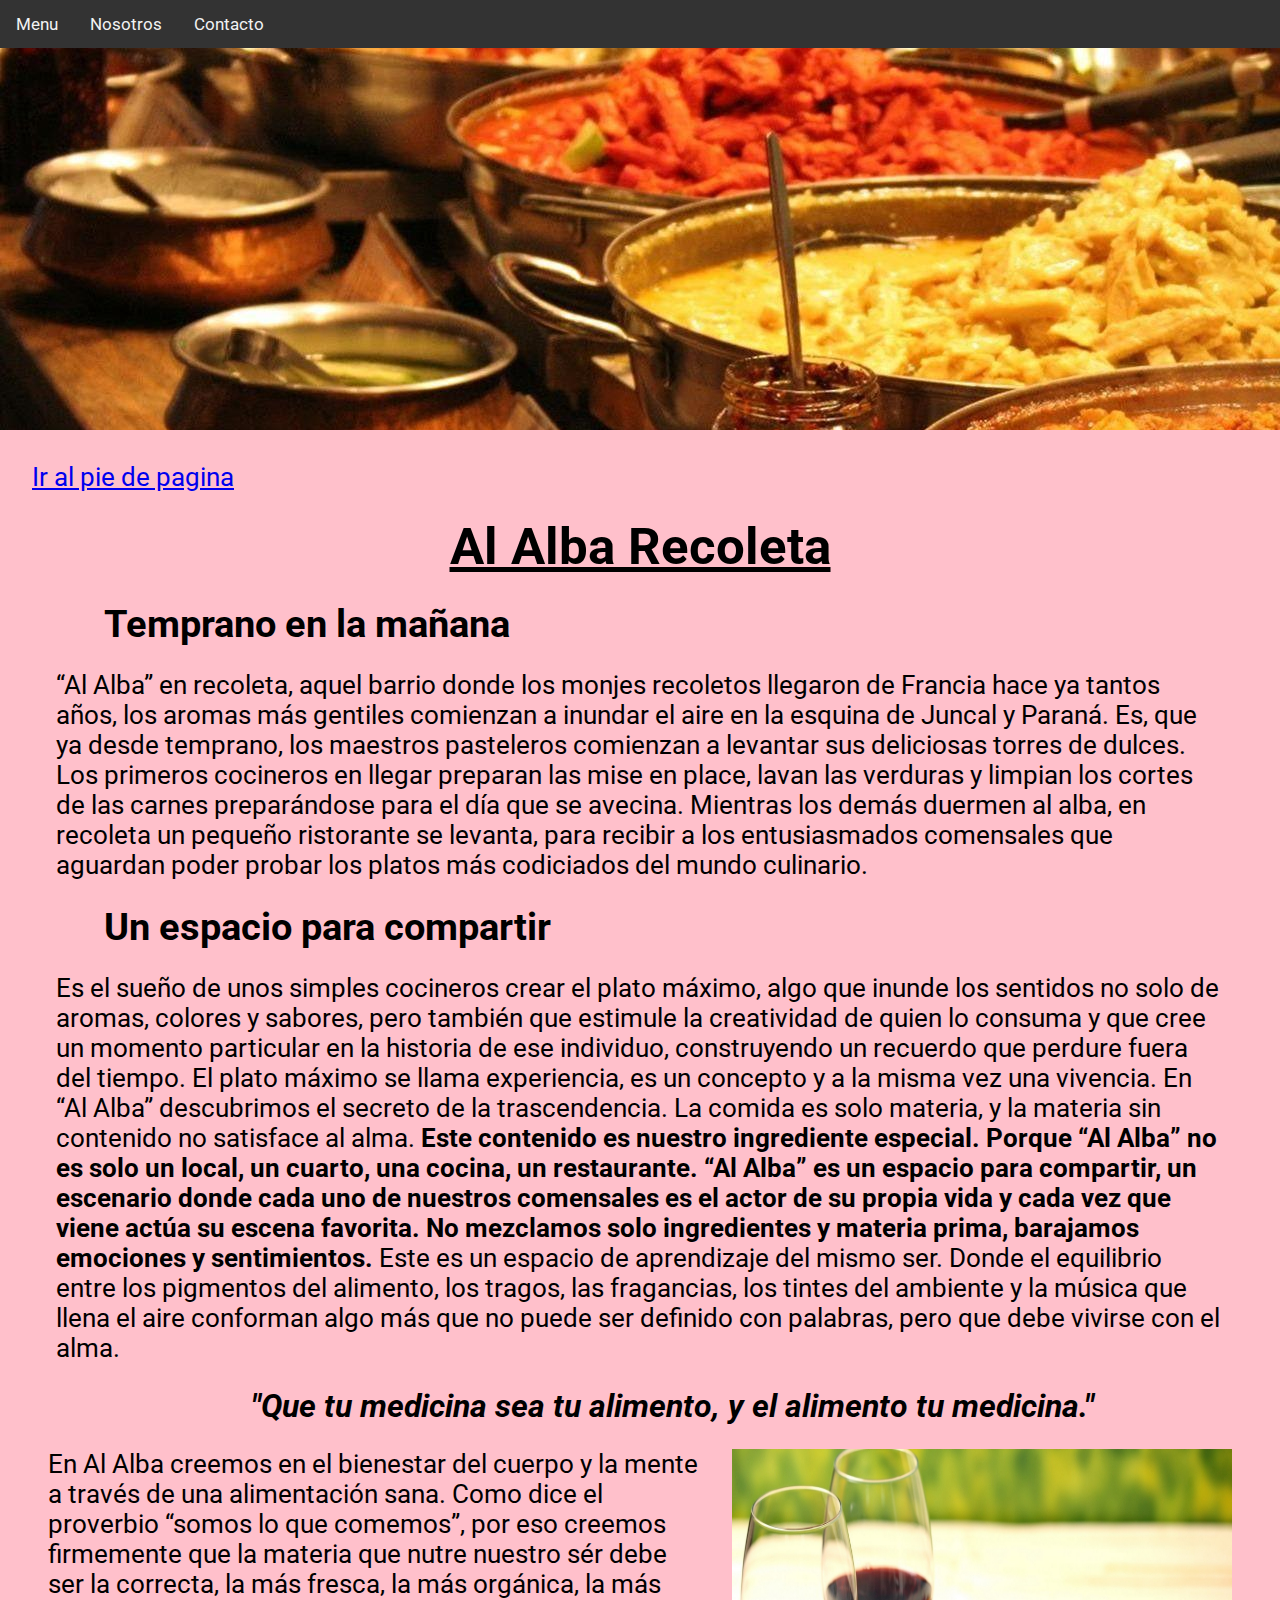
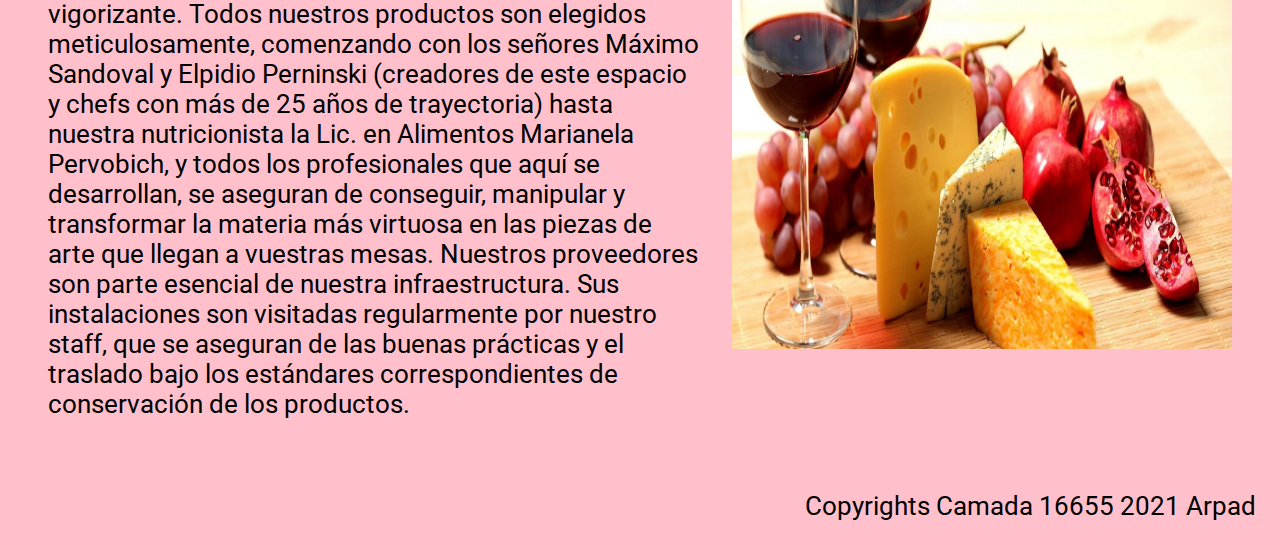
==== granProyecto/index.html @ 7da303e2 "trabajo-principal" ====
<!DOCTYPE html>
<html lang="es">
  <head>
    <meta charset="UTF-8" />
    <meta http-equiv="X-UA-Compatible" content="IE=edge" />
    <meta name="viewport" content="width=device-width, initial-scale=1.0" />
    <title>Al Alba Recoleta</title>

    <link rel="stylesheet" href="./assets/css/style.css" />

    <link rel="preconnect" href="https://fonts.googleapis.com" />
    <link rel="preconnect" href="https://fonts.gstatic.com" crossorigin />
    <link
      href="https://fonts.googleapis.com/css2?family=Roboto:wght@400;700&display=swap"
      rel="stylesheet"
    />
  </head>

  <body>
    <header class="headerindex">
      <div class="headerindex__nav">
        <nav>
          <ul>
            <li><a href="./views/menu.html">Menu</a></li>
            <li><a href="./views/nosotros.html">Nosotros</a></li>
            <li><a href="./views/contacto.html">Contacto</a></li>
          </ul>
        </nav>
      </div>
      <div class="headerindex__imagencarrousel"></div>
    </header>

    <main class="main">
      <!--aca quiero un carrusel de imagines-->
      <!--Para que un carrusel de imagenes rote sola necesitaria implentar JAVA?-->

      <section class="sectionindex">
        <a href="#pieDePagina"">Ir al pie de pagina</a>

        <h1 class="section__titulo"><u> Al Alba Recoleta</u></h1>

        <h2 class="section__subtitulo">Temprano en la mañana</h2>

        <p class="section__texto">
          “Al Alba” en recoleta, aquel barrio donde los monjes recoletos
          llegaron de Francia hace ya tantos años, los aromas más gentiles
          comienzan a inundar el aire en la esquina de Juncal y Paraná. Es, que
          ya desde temprano, los maestros pasteleros comienzan a levantar sus
          deliciosas torres de dulces. Los primeros cocineros en llegar preparan
          las mise en place, lavan las verduras y limpian los cortes de las
          carnes preparándose para el día que se avecina. Mientras los demás
          duermen al alba, en recoleta un pequeño ristorante se levanta, para
          recibir a los entusiasmados comensales que aguardan poder probar los
          platos más codiciados del mundo culinario.
        </p>

        <h2 class="section__subtitulo2">Un espacio para compartir</h2>

        <p class="section__texto2">
          Es el sueño de unos simples cocineros crear el plato máximo, algo que
          inunde los sentidos no solo de aromas, colores y sabores, pero también
          que estimule la creatividad de quien lo consuma y que cree un momento
          particular en la historia de ese individuo, construyendo un recuerdo
          que perdure fuera del tiempo. El plato máximo se llama experiencia, es
          un concepto y a la misma vez una vivencia. En “Al Alba” descubrimos el
          secreto de la trascendencia. La comida es solo materia, y la materia
          sin contenido no satisface al alma.
          <span class="section__texto2--bold">
            Este contenido es nuestro ingrediente especial. Porque “Al Alba” no
            es solo un local, un cuarto, una cocina, un restaurante. “Al Alba”
            es un espacio para compartir, un escenario donde cada uno de
            nuestros comensales es el actor de su propia vida y cada vez que
            viene actúa su escena favorita. No mezclamos solo ingredientes y
            materia prima, barajamos emociones y sentimientos.</span
          >
          Este es un espacio de aprendizaje del mismo ser. Donde el equilibrio
          entre los pigmentos del alimento, los tragos, las fragancias, los
          tintes del ambiente y la música que llena el aire conforman algo más
          que no puede ser definido con palabras, pero que debe vivirse con el
          alma.

          <!--me gustaria saber como poner el texo a la izq y la foto a la derecha-->
        </p>
      </section>

      <section .unoAlLadoDelOtro>
        <h3 class="section__subtitulo3--italica">
          "Que tu medicina sea tu alimento, y el alimento tu medicina."
        </h3>

        <div class="primerIntentoAlineandoAlgo">
          <p class="section__texto3">
            En Al Alba creemos en el bienestar del cuerpo y la mente a través de
            una alimentación sana. Como dice el proverbio “somos lo que
            comemos”, por eso creemos firmemente que la materia que nutre
            nuestro sér debe ser la correcta, la más fresca, la más orgánica, la
            más vigorizante. Todos nuestros productos son elegidos
            meticulosamente, comenzando con los señores Máximo Sandoval y
            Elpidio Perninski (creadores de este espacio y chefs con más de 25
            años de trayectoria) hasta nuestra nutricionista la Lic. en
            Alimentos Marianela Pervobich, y todos los profesionales que aquí se
            desarrollan, se aseguran de conseguir, manipular y transformar la
            materia más virtuosa en las piezas de arte que llegan a vuestras
            mesas. Nuestros proveedores son parte esencial de nuestra
            infraestructura. Sus instalaciones son visitadas regularmente por
            nuestro staff, que se aseguran de las buenas prácticas y el traslado
            bajo los estándares correspondientes de conservación de los
            productos.
          </p>
          <div class="cheeseAndWine">
            <img
              src="./img/imagenes1920x1080/cheeseandwine.jpg"
              alt="cheeseAndaWine"
              height="500"
              width="500"
            />
          </div>
        </div>
      </section>
    </main>

    <footer id="pieDePagina">Copyrights Camada 16655 2021 Arpad</footer>
    <!--tambien me gustaria saber como poner los simbolos de las redes sociales-->
  </body>
</html>
---- granProyecto/assets/css/style.css ----
/* archivo */

* {
  margin: 0;
  padding: 0;
}

/* html */

html {
  font-size: 62, 5%;
}

/* body */

body {
  font-size: 1.6rem;
  background-color: pink;
  font-family: "Roboto", sans-serif;
}

/*header */

li {
  display: inline;
}

.headerindex {
  font-size: 1rem;
  padding: 0rem;
}

.headerindex__nav {
  background-color: #333;
  overflow: hidden;
  position: fixed;
  top: 0;
  width: 100%;
  z-index: 1;
}

.headerindex__nav a {
  padding: 0.5rem;
  text-align: left;
  font-size: 1rem;
  float: left;
  color: #f2f2f2;
  text-align: center;
  padding: 14px 16px;
  text-decoration: none;
  font-size: 17px;
}

.headerindex__imagencarrousel {
  background-image: url("/granProyecto/img/imagenes1920x1080/foodFountain.jpg");
  background-attachment: fixed;
  background-repeat: no-repeat;
  background-size: strech;
  height: 350px;
  padding-top: 5rem;
}

.main {
  color: black;
  padding: 2rem;
}

/* section*/

sectionindex {
  padding: 2rem;
  text-align: left;
}

.section__titulo {
  text-align: center;
  margin: 0.5rem;
  padding: 1rem;
}

.section__subtitulo {
  text-align: left;
  margin: 0.5rem;
  padding-left: 4rem;
}

.section__texto {
  text-align: left;
  margin: 0.5rem;
  padding: 1rem;
}

.section__subtitulo2 {
  text-align: left;
  margin: 0.5rem;
  padding-left: 4rem;
}

.section__texto2 {
  text-align: left;
  margin: 0.5rem;
  padding: 1rem;
}

.section__texto2--bold {
  font-weight: bold;
}

/*2da section del index*/

.unoAlLadoDelOtro {
  display: inline-block;
  margin: 0.5rem;
  padding: 2rem;
  display: flex;
  flex-wrap: wrap;
}

.section__subtitulo3--italica {
  text-align: center;
  margin: 0.5rem;
  padding-left: 4rem;
  font-style: italic;
  font-size: 2rem;
}

.primerIntentoAlineandoAlgo {
  display: flex;
  flex-direction: row;
  justify-content: center;
}

.section__texto3 {
  padding: 1rem;
}

.cheeseAndWine {
  padding: 1rem;
  size: 5rem;
}

#pieDePagina {
  text-align: right;
  margin: 0.5rem;
  padding: 1rem;
}

#pieDePagina {
  text-align: right;
}

#pieDePagina a {
  color: cornsilk;
}

/* ACA EMPIEZA EL HTML DEL MENU */

/*BODY*/

#cuerpoDelMenu {
  font-size: 1.6rem;
  background-color: pink;
  font-family: "Roboto", sans-serif;
}

/* HEADER*/

.headMenu {
  font-size: 1rem;
  padding: 0rem;
}

.headMenu__nav {
  background-color: #333;
  overflow: hidden;
  position: fixed;
  top: 0;
  width: 100%;
  z-index: 1;
}

.headMenu__nav a {
  padding: 0.5rem;
  text-align: left;
  font-size: 1rem;
  float: left;
  color: #f2f2f2;
  text-align: center;
  padding: 14px 16px;
  text-decoration: none;
  font-size: 17px;
}

.subTitMenu {
  text-align: left;
}

/*MAIN DEL MENU*/

.cuerpoDelMenu {
  background-image: url("/granProyecto/img/FondosDePantalla/fondo6.jpg");
  background-attachment: fixed;
  background-repeat: no-repeat;
  background-size: cover;
}

.mainDelMenu {
  color: black;
  padding-top: 3rem;
  padding-left: 0.5rem;
}

.subTitMenu {
  padding: 1rem;
  color: #f2f2f2;
}

/*1er SECTION DEL MENU*/

.sectMenu {
  display: flex;
  flex-direction: row;
  justify-content: space-evenly;
  margin: 2rem;
}

.imagenEntradas {
  display: inline-block;
}

.imagenEnsaladas {
  display: inline-block;
}

/*2da SECTION DEL MENU*/

.sectMenu2 {
  display: flex;
  flex-direction: row;
  justify-content: space-evenly;
  margin: 2rem;
}

.imagenPastas {
  display: inline-block;
}

.imagenCarnes {
  display: inline-block;
}

.pDelMenu {
  text-align: center;
}

/*Parrafos del Menu*/

.pDelMenu {
  background-color: rgba(0, 0, 0, 0.4);
  color: white;
}

/*TABLA ABAJO DEL MENU CON TODOS LOS PLATOS */

#finalDeTabla {
  display: flex;
  align-items: center;
  justify-content: center;
  color: white;
}

.tablaPrimera {
  display: flex;
  align-items: center;
  justify-content: center;
  color: white;
  background-color: rgba(0, 0, 0, 0.4);
  border: 3px solid black;
  border-collapse: inherit;
}

.prototipo {
  color: rgb(228, 173, 54);
  border: 3px solid black;
}

.entre {
  border: 3px solid black;
}
.salad {
  border: 3px solid black;
}
.harina {
  border: 3px solid black;
}
.nerca {
  border: 3px solid black;
}

/* ACA EMPIEZA EL HTML DEL STAFF*/

/*BODY DEL STAFF*/

#cuerpoDelStaff {
  font-size: 1.6rem;
  font-family: "Roboto", sans-serif;
}

/* HEADER DEL STAFF*/

.headStaff {
  font-size: 1rem;
  padding: 0rem;
}

.headStaff__nav {
  background-color: #333;
  overflow: hidden;
  position: fixed;
  top: 0;
  width: 100%;
  z-index: 1;
}

.headStaff__nav a {
  padding: 0.5rem;
  text-align: left;
  font-size: 1rem;
  float: left;
  color: white;
  text-align: center;
  padding: 14px 16px;
  text-decoration: none;
  font-size: 17px;
}

/*MAIN DEL STAFF */

.fotoDelStaff {
  background-image: url("/granProyecto/img/Staff/kitchen1.jpg");
  background-repeat: no-repeat;
  background-size: content;
  background-position: center;
  height: 350px;
  padding-top: 5rem;
  padding-bottom: 2rem;
}

#mainDelStaff {
  background-color: rgb(240, 170, 170);
}

.sectionStaff {
  display: flex;
  padding: 3rem;
  flex-direction: column;
}

.tituloStaff {
  display: flex;
  justify-content: center;
  align-items: center;
}

.pDelStaff {
  display: flex;
  padding: 1rem;
}
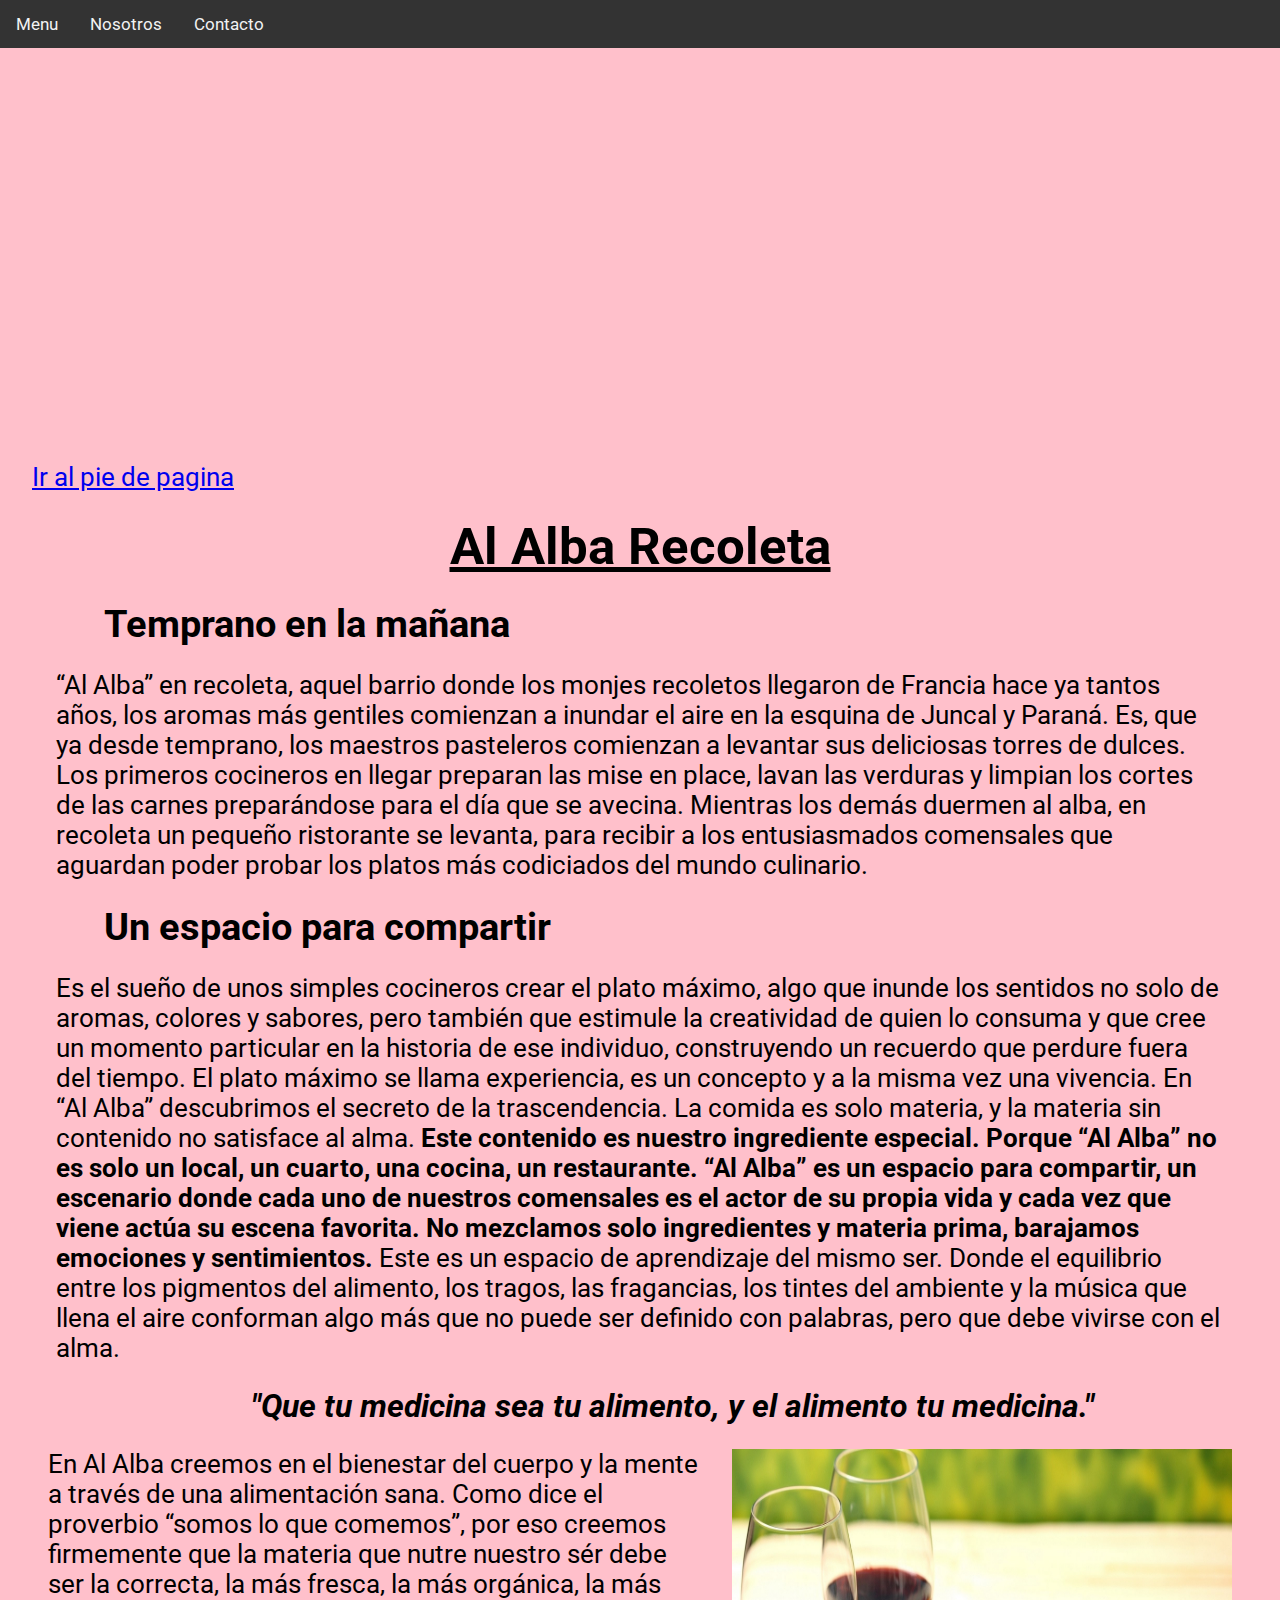
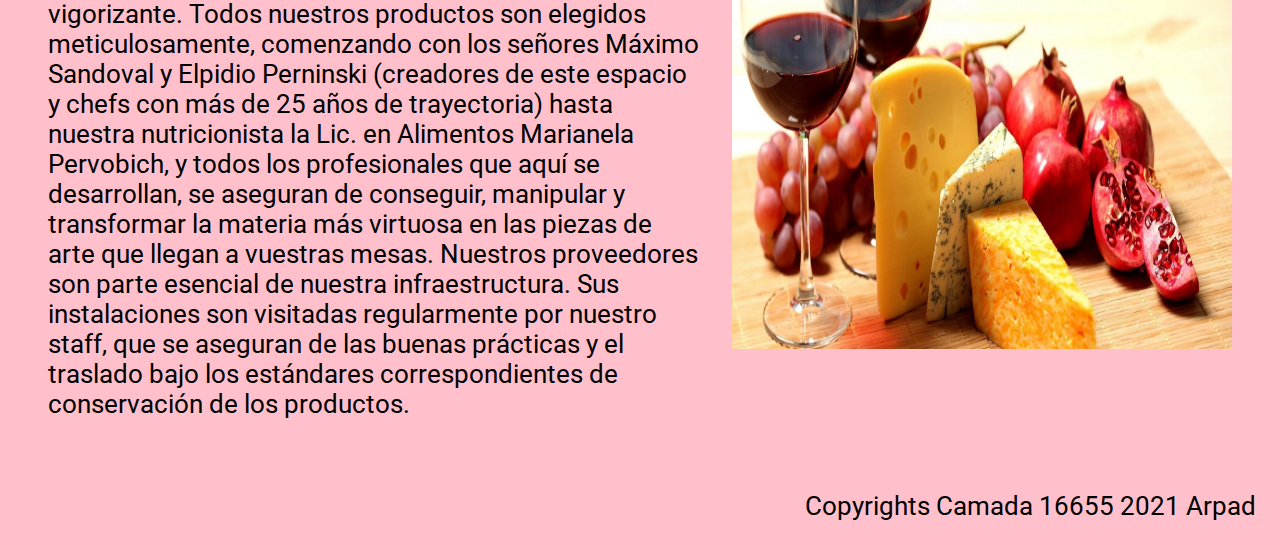
==== commit 6d741206: "insertando bootstrap" ====
--- a/granProyecto/index.html
+++ b/granProyecto/index.html
@@ -10,10 +10,16 @@
 
     <link rel="preconnect" href="https://fonts.googleapis.com" />
     <link rel="preconnect" href="https://fonts.gstatic.com" crossorigin />
+
+<!--Link Bootstrap-->
+<!--
+<link rel="stylesheet" href="https://maxcdn.bootstrapcdn.com/bootstrap/4.0.0/css/bootstrap.min.css" integrity="sha384-Gn5384xqQ1aoWXA+058RXPxPg6fy4IWvTNh0E263XmFcJlSAwiGgFAW/dAiS6JXm" crossorigin="anonymous">
+-->
+    
     <link
       href="https://fonts.googleapis.com/css2?family=Roboto:wght@400;700&display=swap"
-      rel="stylesheet"
-    />
+      rel="stylesheet">
+
   </head>
 
   <body>
@@ -119,6 +125,15 @@
       </section>
     </main>
 
+<!--Popper y Jquery-->
+<!--
+<script src="https://code.jquery.com/jquery-3.2.1.slim.min.js" integrity="sha384-KJ3o2DKtIkvYIK3UENzmM7KCkRr/rE9/Qpg6aAZGJwFDMVNA/GpGFF93hXpG5KkN" crossorigin="anonymous"></script>
+<script src="https://cdnjs.cloudflare.com/ajax/libs/popper.js/1.12.9/umd/popper.min.js" integrity="sha384-ApNbgh9B+Y1QKtv3Rn7W3mgPxhU9K/ScQsAP7hUibX39j7fakFPskvXusvfa0b4Q" crossorigin="anonymous"></script>
+<script src="https://maxcdn.bootstrapcdn.com/bootstrap/4.0.0/js/bootstrap.min.js" integrity="sha384-JZR6Spejh4U02d8jOt6vLEHfe/JQGiRRSQQxSfFWpi1MquVdAyjUar5+76PVCmYl" crossorigin="anonymous"></script>
+-->
+<!--Footer-->
+
+
     <footer id="pieDePagina">Copyrights Camada 16655 2021 Arpad</footer>
     <!--tambien me gustaria saber como poner los simbolos de las redes sociales-->
   </body>
--- a/granProyecto/assets/css/style.css
+++ b/granProyecto/assets/css/style.css
@@ -52,7 +52,7 @@
 }
 
 .headerindex__imagencarrousel {
-  background-image: url("/granProyecto/img/imagenes1920x1080/foodFountain.jpg");
+  background-image: url("/img/imagenes1920x1080/foodFountain.jpg");
   background-attachment: fixed;
   background-repeat: no-repeat;
   background-size: strech;
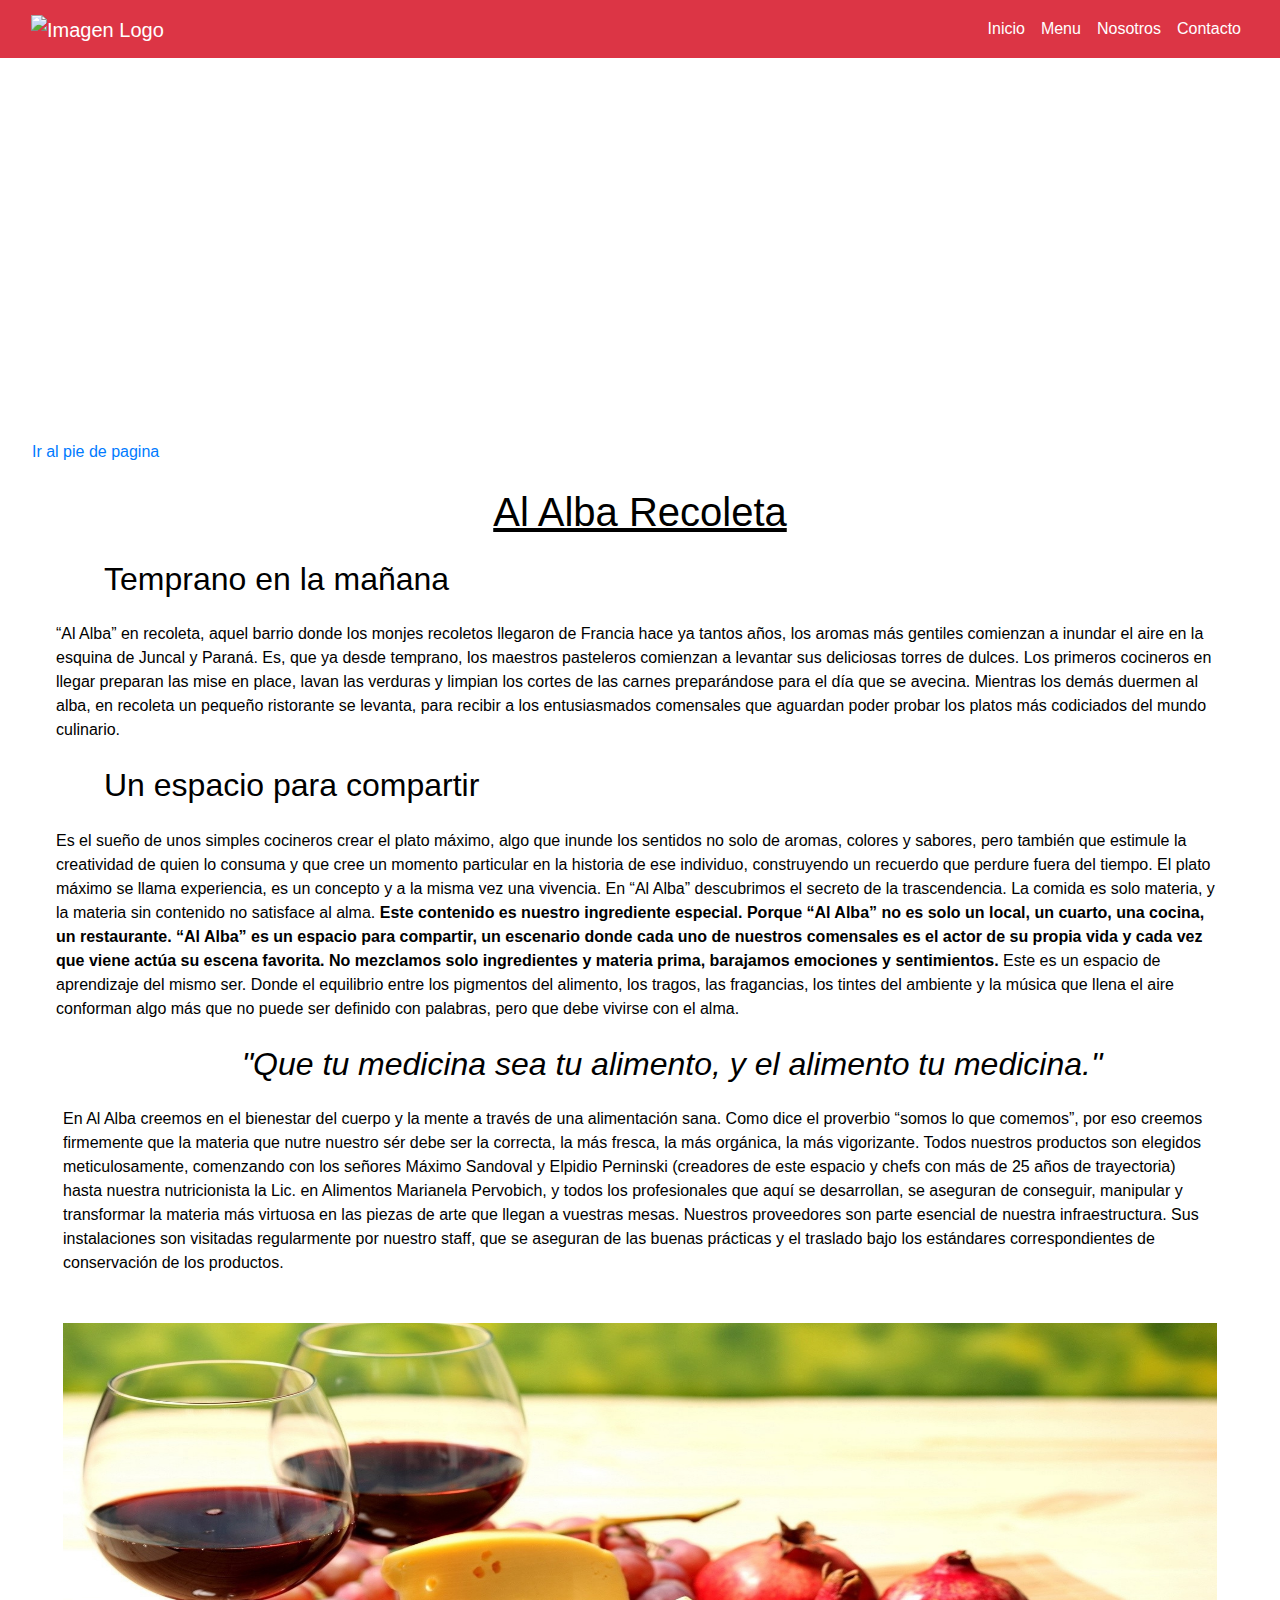
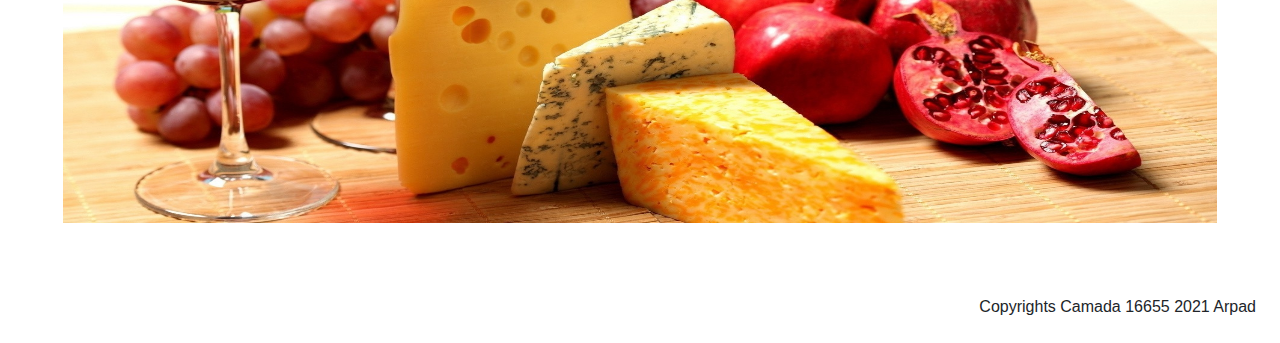
==== commit df977c3a: "aprendiendoCommit" ====
--- a/granProyecto/index.html
+++ b/granProyecto/index.html
@@ -12,33 +12,53 @@
     <link rel="preconnect" href="https://fonts.gstatic.com" crossorigin />
 
 <!--Link Bootstrap-->
-<!--
 <link rel="stylesheet" href="https://maxcdn.bootstrapcdn.com/bootstrap/4.0.0/css/bootstrap.min.css" integrity="sha384-Gn5384xqQ1aoWXA+058RXPxPg6fy4IWvTNh0E263XmFcJlSAwiGgFAW/dAiS6JXm" crossorigin="anonymous">
--->
-    
-    <link
-      href="https://fonts.googleapis.com/css2?family=Roboto:wght@400;700&display=swap"
-      rel="stylesheet">
 
   </head>
 
   <body>
-    <header class="headerindex">
-      <div class="headerindex__nav">
-        <nav>
-          <ul>
-            <li><a href="./views/menu.html">Menu</a></li>
-            <li><a href="./views/nosotros.html">Nosotros</a></li>
-            <li><a href="./views/contacto.html">Contacto</a></li>
-          </ul>
-        </nav>
-      </div>
-      <div class="headerindex__imagencarrousel"></div>
-    </header>
+<!-- NAVBAR-->
+<nav class="navbar navbar-expand-sm navbar-dark bg-danger" id="navbar">
+  <div class="container-fluid">
+    <a class="navbar-brand" href="/index.html">
+      <img src="/img/logo3.png" alt="Imagen Logo" width="200" />
+    </a>
+
+    <button
+      class="navbar-toggler"
+      type="button"
+      data-toggle="collapse"
+      data-target="#navbarSupportedContent"
+      aria-controls="navbarSupportedContent"
+      aria-expanded="false"
+      aria-label="Toggle navigation"
+    >
+      <span class="navbar-toggler-icon"></span>
+    </button>
+
+    <div class="collapse navbar-collapse" id="navbarSupportedContent">
+      <ul class="navbar-nav ml-auto">
+        <li class="nav-item active">
+          <a class="nav-link" aria-current="page" href="/index.html">Inicio</a>
+          <li class="nav-item active"><a class="nav-link" href="/views/menu.html">Menu</a></li>
+          <li class="nav-item active"><a class="nav-link" href="/views/nosotros.html">Nosotros</a></li>
+          <li class="nav-item active"><a class="nav-link" href="/views/contacto.html">Contacto</a></li>
+        </li>
+      </ul>
+    </div>
+  </div>
+</nav>
+<!--FIN NAVBAR-->
 
     <main class="main">
-      <!--aca quiero un carrusel de imagines-->
-      <!--Para que un carrusel de imagenes rote sola necesitaria implentar JAVA?-->
+
+<!--Imagen principal-->
+
+      <div class="headerindex__imagencarrousel"></div>
+
+<!--fin de imagen-->
+
+<!--primera parte-->
 
       <section class="sectionindex">
         <a href="#pieDePagina"">Ir al pie de pagina</a>
@@ -89,13 +109,17 @@
         </p>
       </section>
 
+<!--segunda parte-->
+
       <section .unoAlLadoDelOtro>
         <h3 class="section__subtitulo3--italica">
           "Que tu medicina sea tu alimento, y el alimento tu medicina."
         </h3>
-
-        <div class="primerIntentoAlineandoAlgo">
-          <p class="section__texto3">
+        
+        <div class="container-fluid">
+          
+          <div class="primerIntentoAlineandoAlgo">
+            <p class="section__texto3">
             En Al Alba creemos en el bienestar del cuerpo y la mente a través de
             una alimentación sana. Como dice el proverbio “somos lo que
             comemos”, por eso creemos firmemente que la materia que nutre
@@ -113,28 +137,31 @@
             bajo los estándares correspondientes de conservación de los
             productos.
           </p>
-          <div class="cheeseAndWine">
-            <img
-              src="./img/imagenes1920x1080/cheeseandwine.jpg"
-              alt="cheeseAndaWine"
-              height="500"
-              width="500"
-            />
-          </div>
         </div>
-      </section>
+
+        <div class="cheeseAndWine">
+          <img
+          src="./img/imagenes1920x1080/cheeseandwine.jpg"
+          alt="cheeseAndaWine"
+          height="500"
+          width="100%"
+          />
+        </div>
+      </div>
+    </section>
+      
     </main>
 
+    <!--Footer-->
+    
+        <footer id="pieDePagina">Copyrights Camada 16655 2021 Arpad</footer>
+        
 <!--Popper y Jquery-->
-<!--
+
 <script src="https://code.jquery.com/jquery-3.2.1.slim.min.js" integrity="sha384-KJ3o2DKtIkvYIK3UENzmM7KCkRr/rE9/Qpg6aAZGJwFDMVNA/GpGFF93hXpG5KkN" crossorigin="anonymous"></script>
 <script src="https://cdnjs.cloudflare.com/ajax/libs/popper.js/1.12.9/umd/popper.min.js" integrity="sha384-ApNbgh9B+Y1QKtv3Rn7W3mgPxhU9K/ScQsAP7hUibX39j7fakFPskvXusvfa0b4Q" crossorigin="anonymous"></script>
 <script src="https://maxcdn.bootstrapcdn.com/bootstrap/4.0.0/js/bootstrap.min.js" integrity="sha384-JZR6Spejh4U02d8jOt6vLEHfe/JQGiRRSQQxSfFWpi1MquVdAyjUar5+76PVCmYl" crossorigin="anonymous"></script>
--->
-<!--Footer-->
 
 
-    <footer id="pieDePagina">Copyrights Camada 16655 2021 Arpad</footer>
-    <!--tambien me gustaria saber como poner los simbolos de las redes sociales-->
   </body>
 </html>
